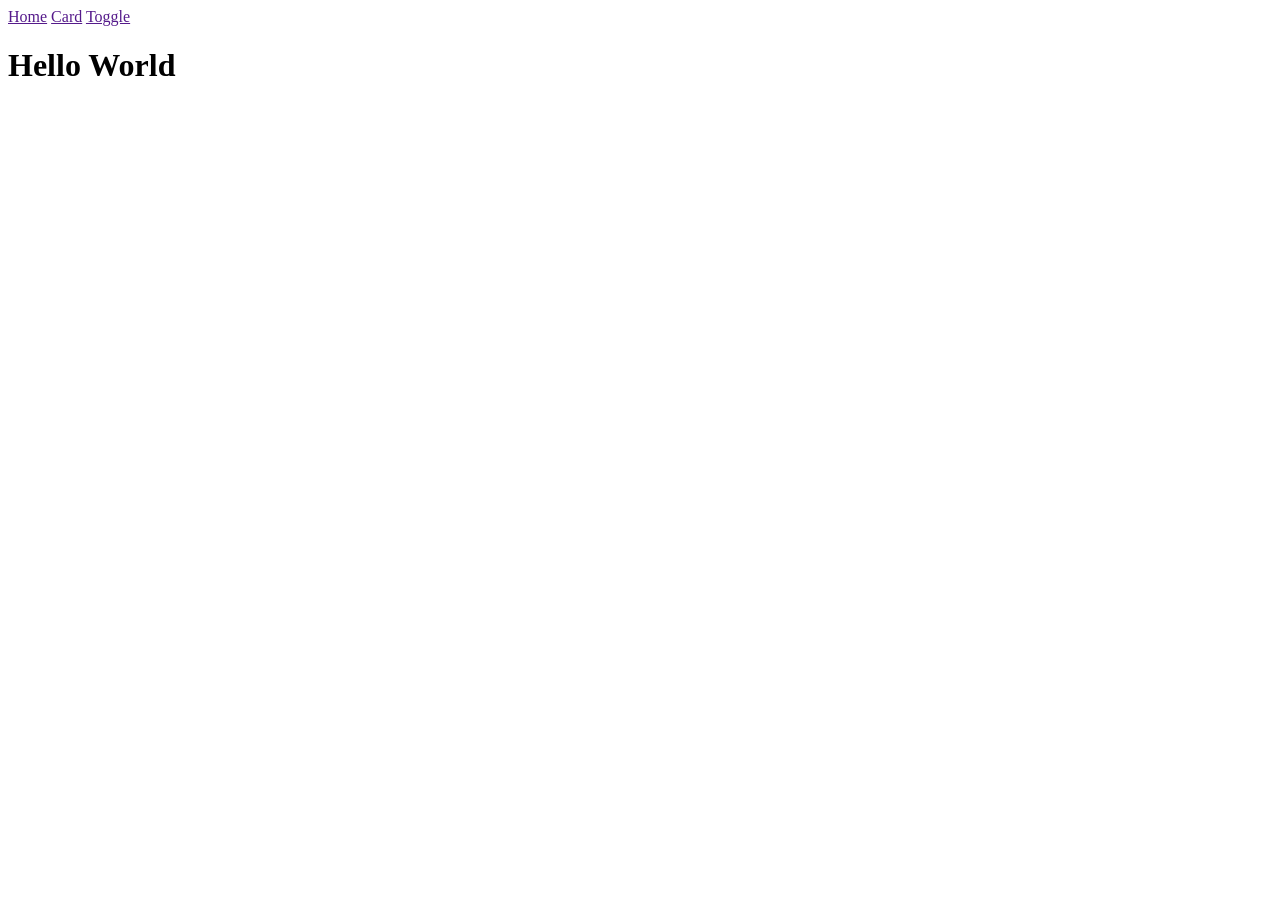
==== src/main/resources/static/Practice/index.html @ 6b88032c "card att1" ====
<!DOCTYPE html>
<html lang="en">
<head>
    <meta charset="UTF-8">
    <meta name="viewport" content="width=device-width, initial-scale=1.0">
    <title>Springboot-beginner</title>
</head>

<body>
    <div class="navbar">
        <a href="">Home</a>
        <a href="">Card</a>
        <a href="">Toggle</a>
    </div>
    <h1>Hello World</h1>
    <script src="index.js"> </script>
</body>

</html>
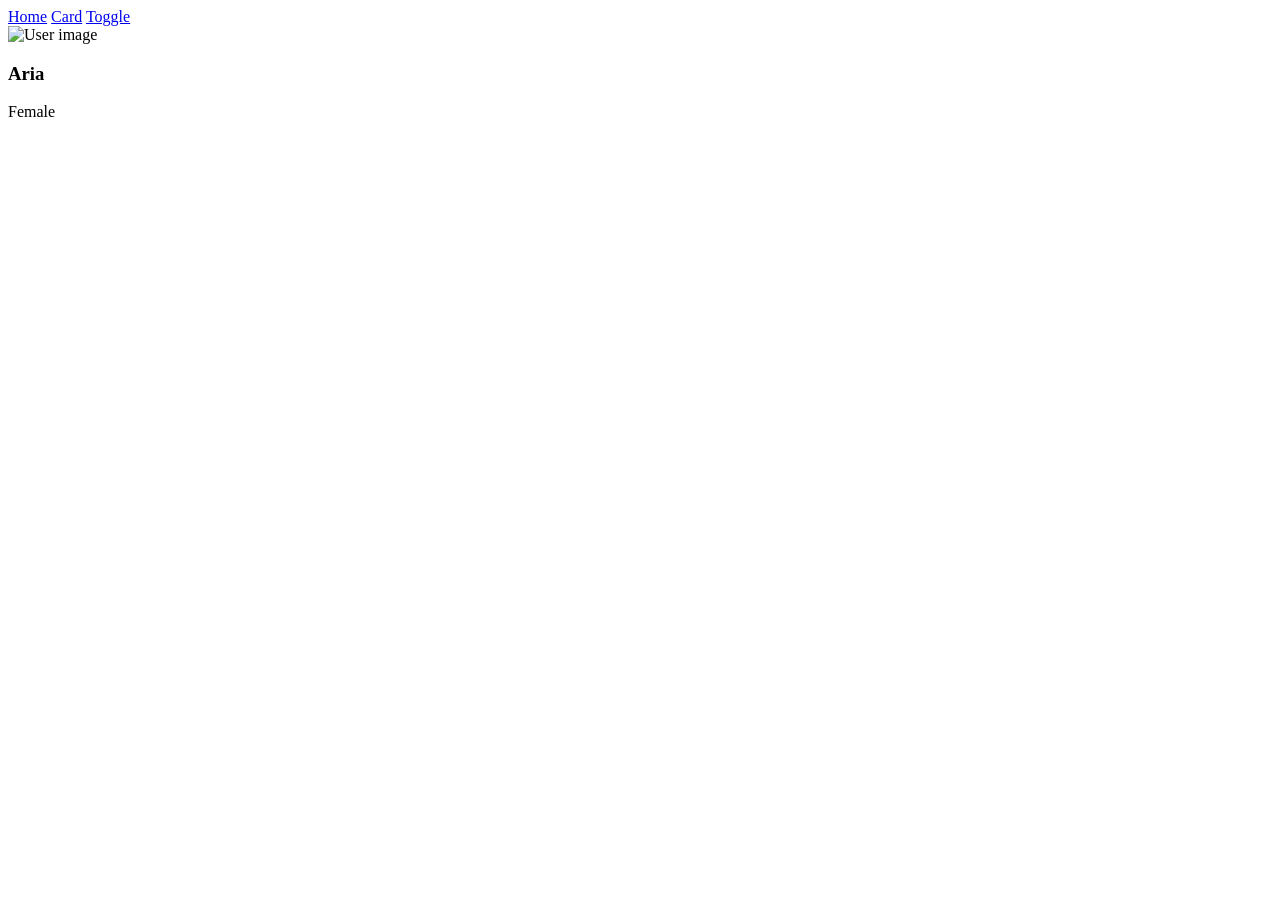
==== commit 9838570d: "add 1st card" ====
--- a/src/main/resources/static/Practice/index.html
+++ b/src/main/resources/static/Practice/index.html
@@ -4,15 +4,20 @@
     <meta charset="UTF-8">
     <meta name="viewport" content="width=device-width, initial-scale=1.0">
     <title>Springboot-beginner</title>
+    <link rel=""stylesheet" href="indexstyle.css">
 </head>
 
 <body>
     <div class="navbar">
-        <a href="">Home</a>
-        <a href="">Card</a>
-        <a href="">Toggle</a>
+        <a href="/">Home</a>
+        <a href="/">Card</a>
+        <a href="/">Toggle</a>
     </div>
-    <h1>Hello World</h1>
+    <div class="card">
+        <img src="/images/girl.png" alt="User image">
+        <h3>Aria</h3>
+        <p>Female</p>
+     </div>
     <script src="index.js"> </script>
 </body>
 
--- a/src/main/resources/static/Practice/indexstyle.css
+++ b/src/main/resources/static/Practice/indexstyle.css
@@ -0,0 +1,44 @@
+h1{
+    text-align: center;
+    color: rgb(255, 0, 187);
+}
+
+.navbar {
+    border-width: 2px;
+    border-color: rgb(184, 181, 181);
+    border-style: solid;
+    padding: 20px;
+    text-align: center;
+    background-color: rgb(167, 212, 241);
+}
+
+.navbar a{
+    padding: 25px;
+    text-decoration: none;
+    color: rgb(111, 2, 2);
+}
+
+.navbar a:hover {
+    color: rgb(171, 243, 172);
+}
+
+body {
+    margin: 0px;
+    background-color: rgb(79, 80, 79);
+}
+
+.card{
+    border: 2px solid rgb(255, 179, 179);
+    width: 350px;
+    background-color: black;
+    text-align: center;
+    margin-top: 80px;
+    margin-left: auto;
+    margin-right: auto;
+    border-radius: 30px;
+    overflow: hidden;
+}
+
+.card img{
+    width: 100%;
+}
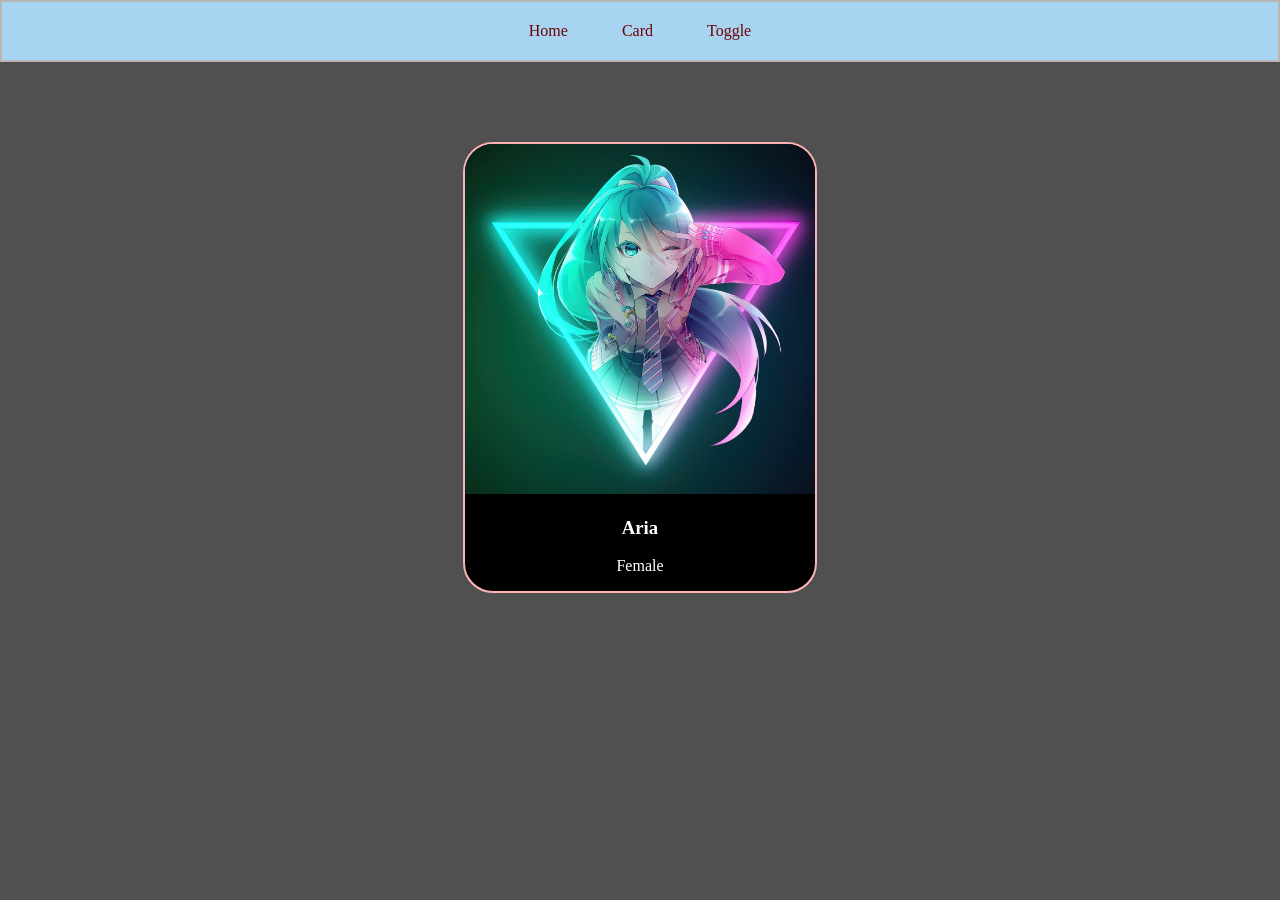
==== commit c99ec867: "1st card" ====
--- a/src/main/resources/static/Practice/index.html
+++ b/src/main/resources/static/Practice/index.html
@@ -4,7 +4,7 @@
     <meta charset="UTF-8">
     <meta name="viewport" content="width=device-width, initial-scale=1.0">
     <title>Springboot-beginner</title>
-    <link rel=""stylesheet" href="indexstyle.css">
+    <link rel="stylesheet" href="indexstyle.css">
 </head>
 
 <body>
@@ -14,7 +14,7 @@
         <a href="/">Toggle</a>
     </div>
     <div class="card">
-        <img src="/images/girl.png" alt="User image">
+        <img src="images/girl.png" alt="User image">
         <h3>Aria</h3>
         <p>Female</p>
      </div>
--- a/src/main/resources/static/Practice/indexstyle.css
+++ b/src/main/resources/static/Practice/indexstyle.css
@@ -37,6 +37,7 @@
     margin-right: auto;
     border-radius: 30px;
     overflow: hidden;
+    color: white;
 }
 
 .card img{
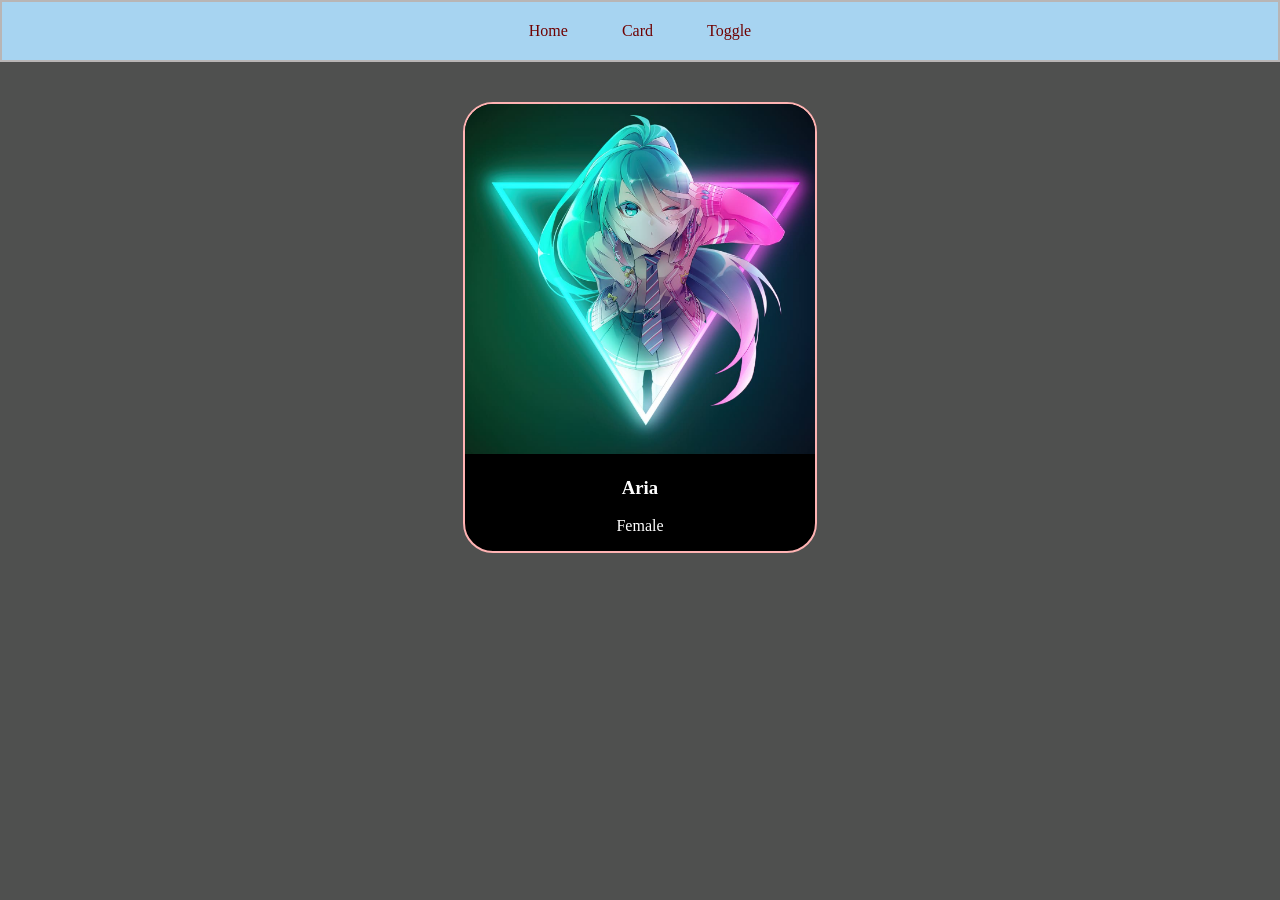
==== commit eb29c242: "2nd card" ====
--- a/src/main/resources/static/Practice/index.html
+++ b/src/main/resources/static/Practice/index.html
@@ -11,7 +11,7 @@
     <div class="navbar">
         <a href="/">Home</a>
         <a href="/">Card</a>
-        <a href="/">Toggle</a>
+        <a href="pages/toggle.html">Toggle</a>
     </div>
     <div class="card">
         <img src="images/girl.png" alt="User image">
--- a/src/main/resources/static/Practice/indexstyle.css
+++ b/src/main/resources/static/Practice/indexstyle.css
@@ -32,7 +32,7 @@
     width: 350px;
     background-color: black;
     text-align: center;
-    margin-top: 80px;
+    margin-top: 40px;
     margin-left: auto;
     margin-right: auto;
     border-radius: 30px;
@@ -43,3 +43,10 @@
 .card img{
     width: 100%;
 }
+
+.card button {
+    width: 70%;
+    padding: 8px;
+    margin-bottom: 20px;
+    cursor: pointer;
+}
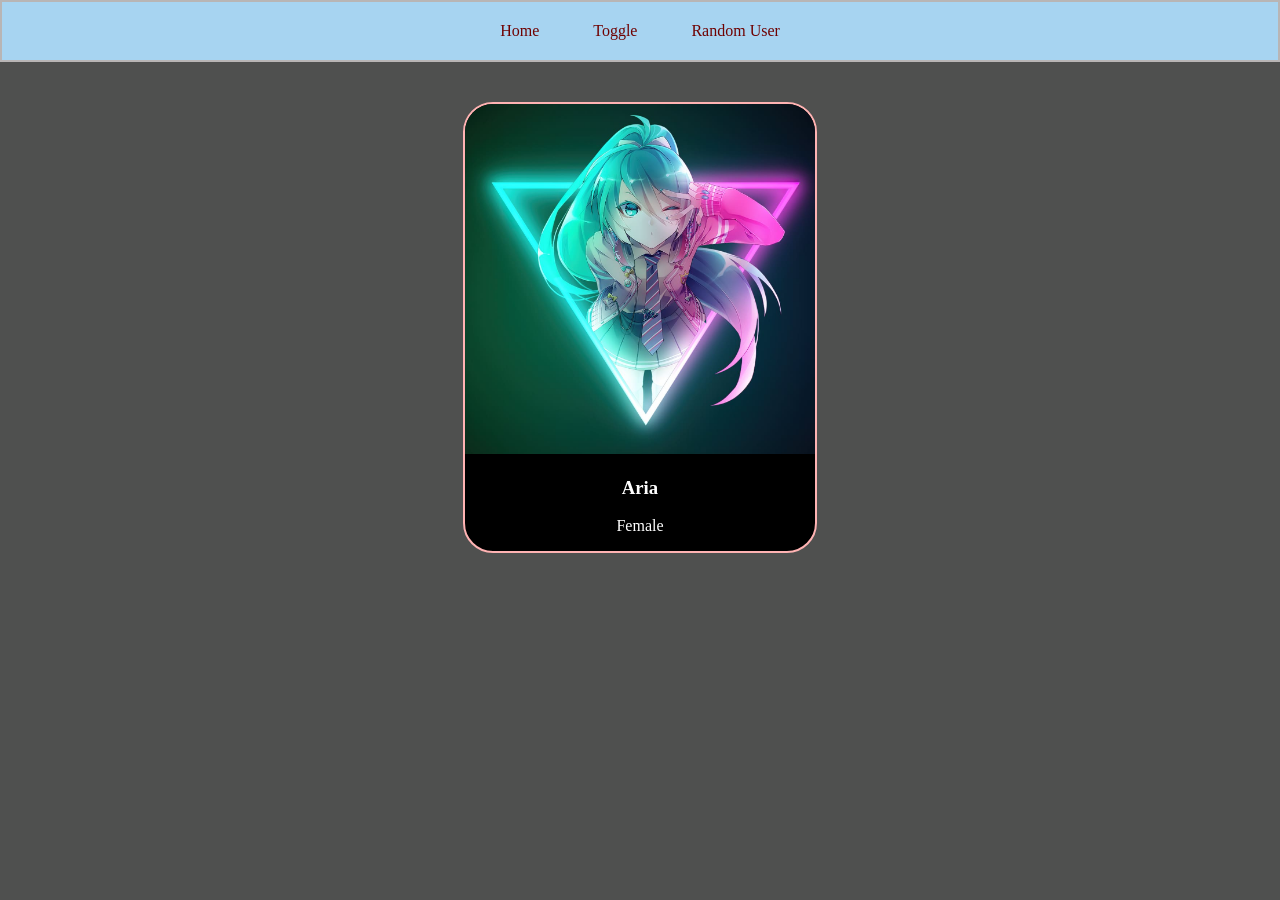
==== commit 51fcf99c: "toggle" ====
--- a/src/main/resources/static/Practice/index.html
+++ b/src/main/resources/static/Practice/index.html
@@ -10,8 +10,8 @@
 <body>
     <div class="navbar">
         <a href="/">Home</a>
-        <a href="/">Card</a>
         <a href="pages/toggle.html">Toggle</a>
+        <a href="/">Random User</a>
     </div>
     <div class="card">
         <img src="images/girl.png" alt="User image">
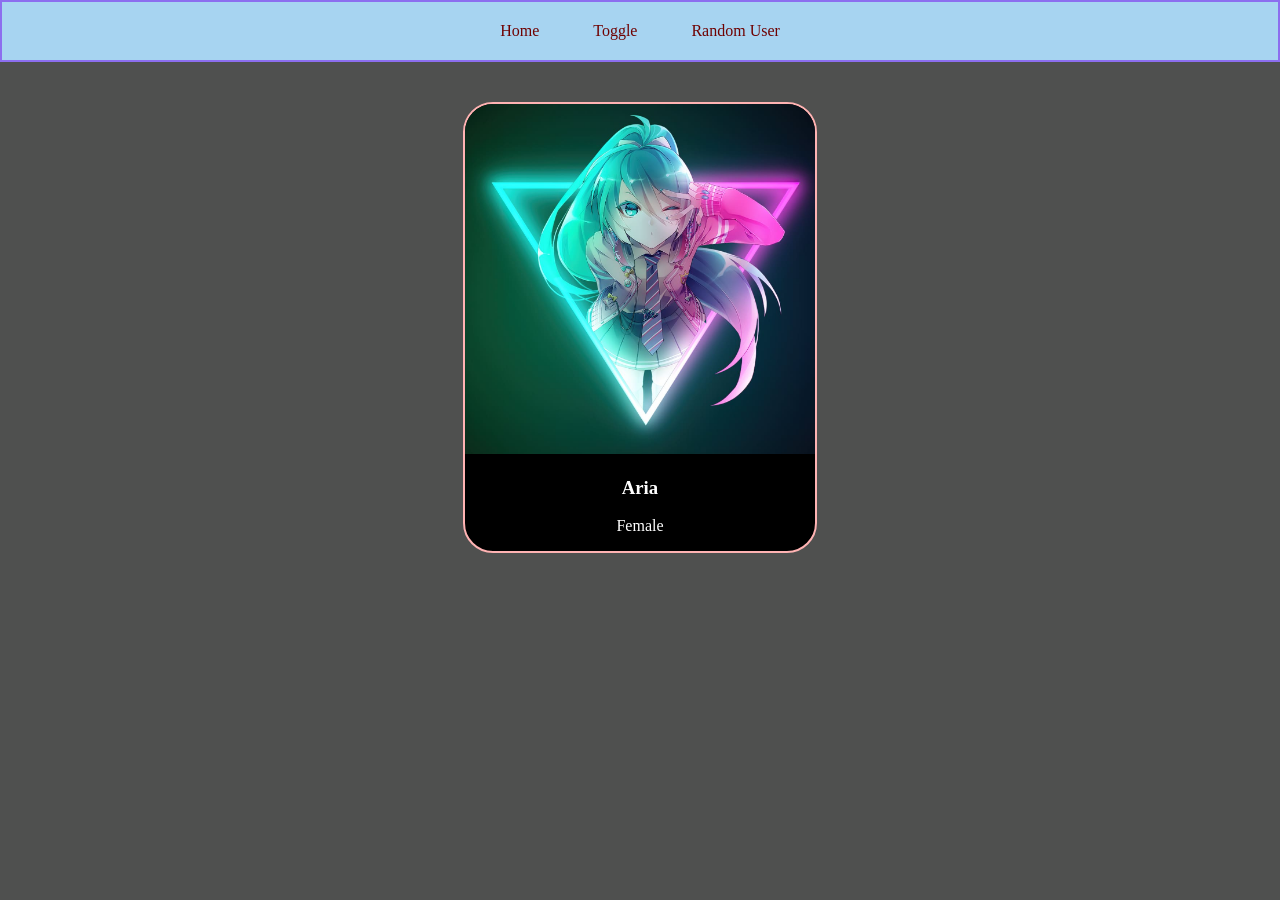
==== commit 5a1e5b50: "randomUser" ====
--- a/src/main/resources/static/Practice/index.html
+++ b/src/main/resources/static/Practice/index.html
@@ -9,9 +9,9 @@
 
 <body>
     <div class="navbar">
-        <a href="/">Home</a>
+        <a href="index.html">Home</a>
         <a href="pages/toggle.html">Toggle</a>
-        <a href="/">Random User</a>
+        <a href="pages/randomUser.html">Random User</a>
     </div>
     <div class="card">
         <img src="images/girl.png" alt="User image">
--- a/src/main/resources/static/Practice/indexstyle.css
+++ b/src/main/resources/static/Practice/indexstyle.css
@@ -5,7 +5,7 @@
 
 .navbar {
     border-width: 2px;
-    border-color: rgb(184, 181, 181);
+    border-color: rgb(140, 110, 239);
     border-style: solid;
     padding: 20px;
     text-align: center;
@@ -19,7 +19,7 @@
 }
 
 .navbar a:hover {
-    color: rgb(171, 243, 172);
+    color: rgb(8, 86, 10);
 }
 
 body {
@@ -45,8 +45,33 @@
 }
 
 .card button {
-    width: 70%;
-    padding: 8px;
-    margin-bottom: 20px;
+    width: 72%;
+    padding: 12px 16px;
+    margin: 6px 0 22px;
     cursor: pointer;
+    border: 0;
+    border-radius: 999px;
+    background: linear-gradient(135deg, rgb(255, 98, 98), rgb(50, 90, 235));
+    color: white;
+    font-size: 1rem;
+    font-weight: 700;
+    letter-spacing: 0.3px;
+    box-shadow: 0 10px 24px rgba(255, 127, 80, 0.35);
+    transition: transform 0.2s ease, box-shadow 0.2s ease, filter 0.2s ease;
+}
+
+.card button:hover {
+    transform: translateY(-2px);
+    box-shadow: 0 14px 30px rgba(255, 127, 80, 0.45);
+    filter: brightness(1.03);
+}
+
+.card button:active {
+    transform: translateY(0);
+    box-shadow: 0 8px 18px rgba(255, 127, 80, 0.3);
+}
+
+.card button:focus-visible {
+    outline: 3px solid rgba(255, 255, 255, 0.75);
+    outline-offset: 3px;
 }
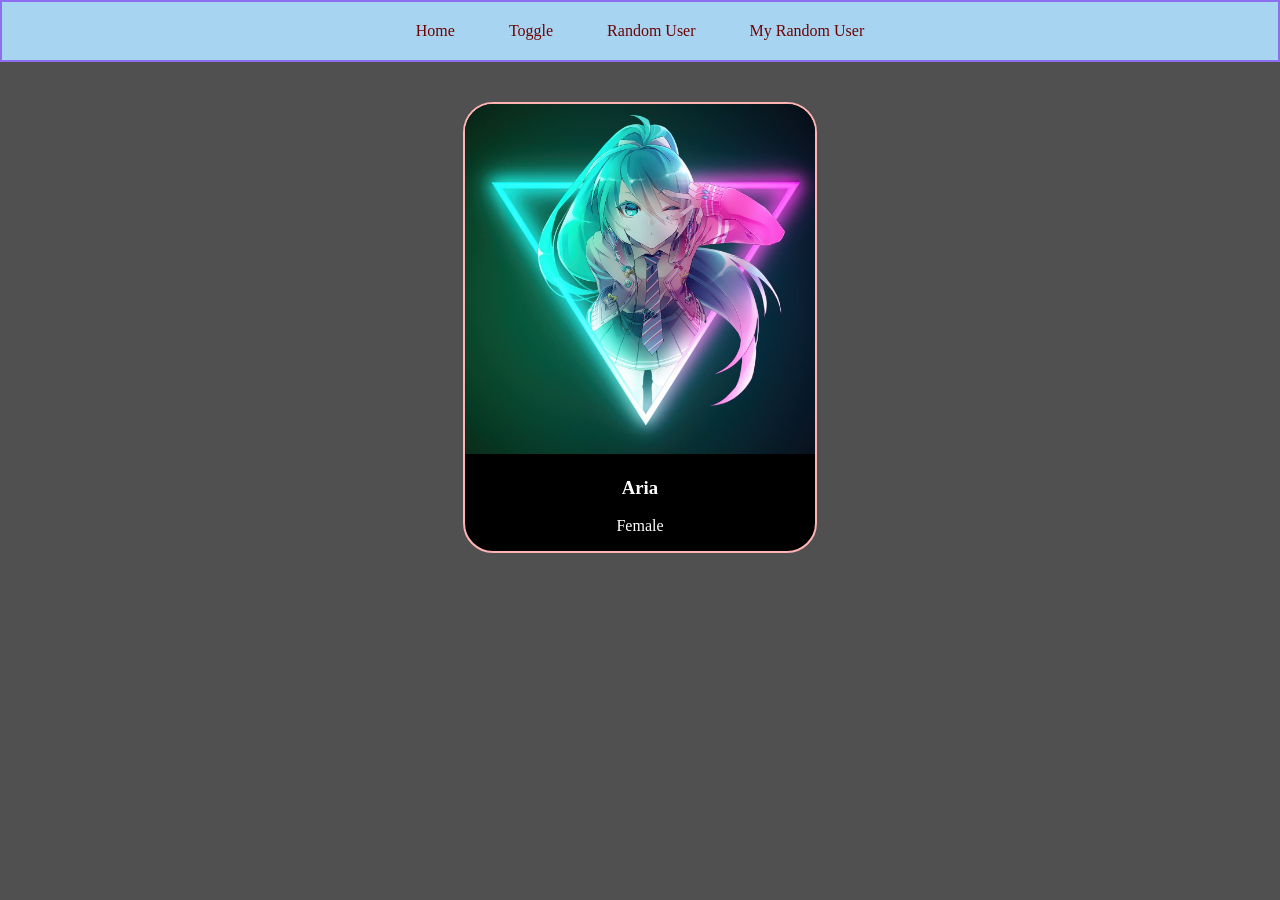
==== commit e8c57133: "my random user" ====
--- a/src/main/resources/static/Practice/index.html
+++ b/src/main/resources/static/Practice/index.html
@@ -12,6 +12,7 @@
         <a href="index.html">Home</a>
         <a href="pages/toggle.html">Toggle</a>
         <a href="pages/randomUser.html">Random User</a>
+        <a href="pages/myRandomUser.html">My Random User</a>
     </div>
     <div class="card">
         <img src="images/girl.png" alt="User image">
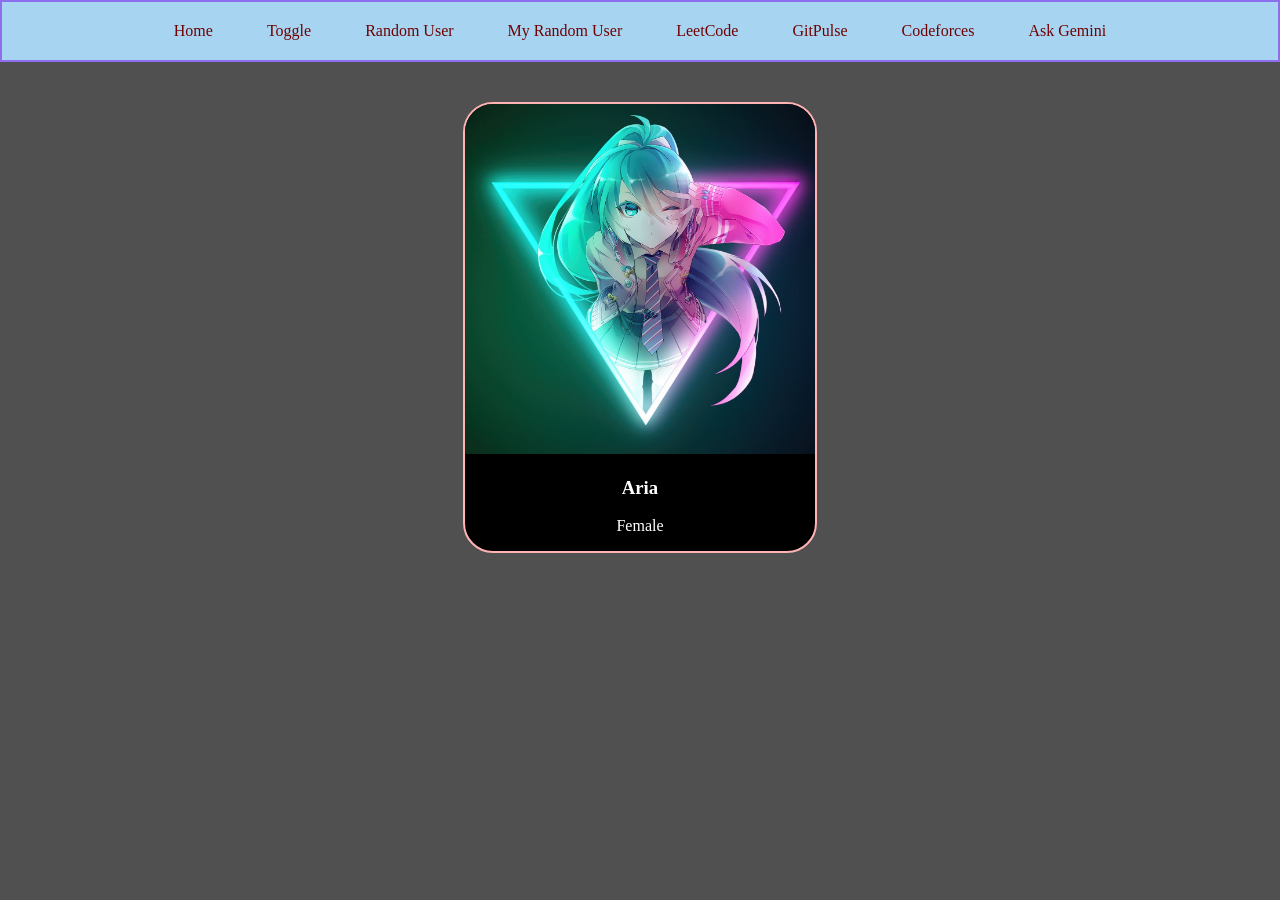
==== commit 6dbc2554: "Updated navbar" ====
--- a/src/main/resources/static/Practice/index.html
+++ b/src/main/resources/static/Practice/index.html
@@ -13,6 +13,11 @@
         <a href="pages/toggle.html">Toggle</a>
         <a href="pages/randomUser.html">Random User</a>
         <a href="pages/myRandomUser.html">My Random User</a>
+
+        <a href="../Pre-Made-Projects/leetcode-stats.html">LeetCode</a>
+        <a href="../Pre-Made-Projects/gitpulse.html">GitPulse</a>
+        <a href="../Pre-Made-Projects/codeforces-stats.html">Codeforces</a>
+        <a href="../Pre-Made-Projects/ask-gemini.html">Ask Gemini</a>
     </div>
     <div class="card">
         <img src="images/girl.png" alt="User image">
